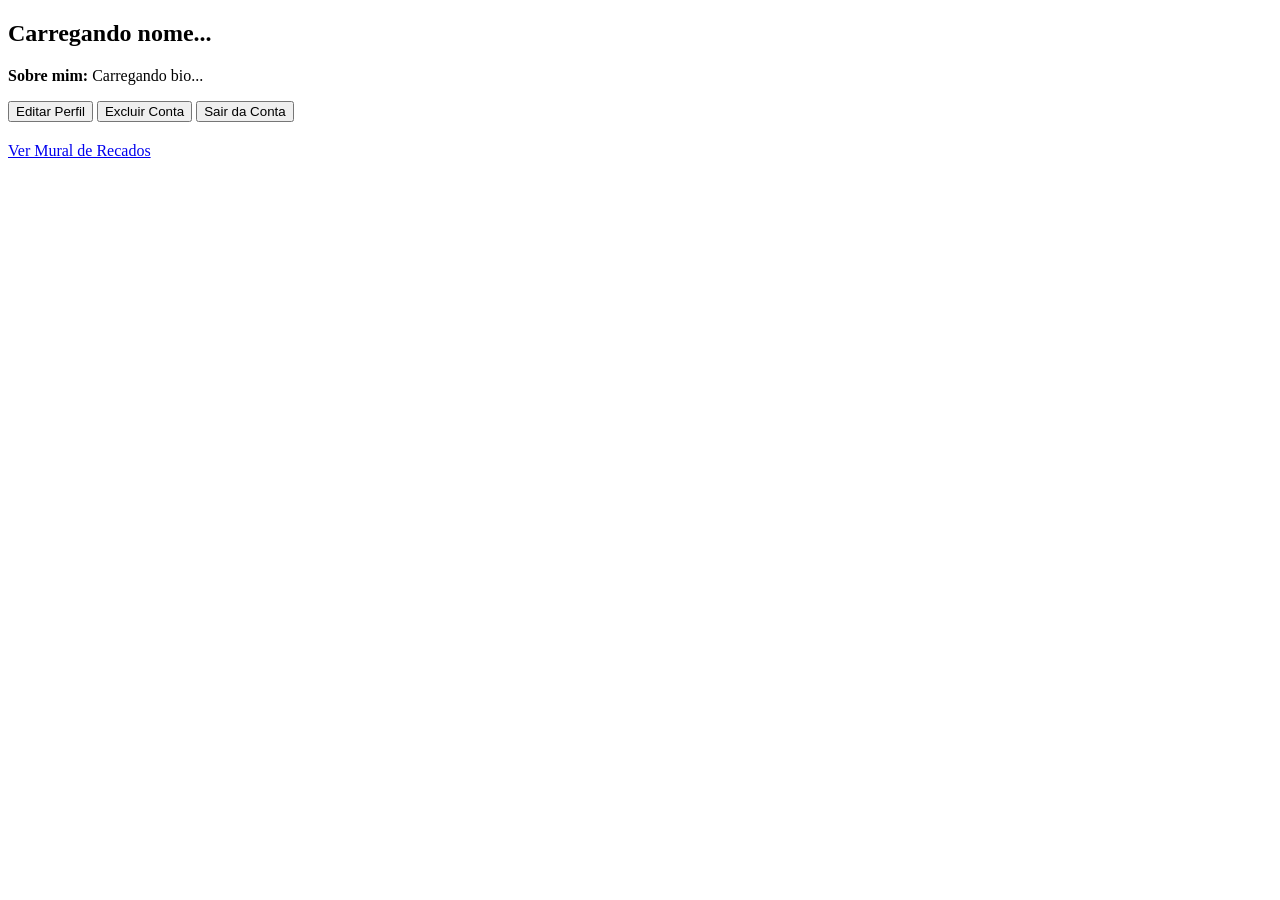
==== profile.html @ a2cbbb84 "Primeiro commit: estrutura do front-end" ====
<!DOCTYPE html>
<html lang="pt-BR">
    <head>
        <meta charset="UTF-8">
        <meta name="viewport" content="width=device-width, initial-scale=1.0">
        <title>Pet Orkut - Perfil</title>
        <link rel="stylesheet" href="css/sytle.css">
        <style>
            dialog::backdrop{
                background: rgba(0, 0, 0, 0.5);
            }
        </style>
    </head>

    <body>
        <main>
            <section id="profile-card">
                <img id="petAvatar" src="" alt="Foto do Pet" width="200" style="display: none;">

                <h1 id="petName">Carregando nome...</h1>
                <p><strong>Sobre mim:</strong> <span id="petBio">Carregando bio...</span></p>

                <div class="actions">
                    <button id="btnEditProfile">Editar Perfil</button>
                    <button id="btnDeleteProfile">Excluir Conta</button>
                    <button id="btnLogout">Sair da Conta</button>
                </div>

                <div style="margin-top: 20px;">
                    <a href="scrapbook.html" id="linkScrapbook">Ver Mural de Recados</a>
                </div>
            </section>

            <dialog id="editProfileModal">
                <h2>Editar Perfil</h2>
                <form id="editProfleForm">
                    <div>
                        <label for="editPetName">Nome:</label>
                        <input type="text" id="editPetName" required>
                    </div>
                    <br>
                    <div>
                        <label for="editPetBio">Sobre mim:</label>
                        <textarea id="editPetBio" required></textarea>
                    </div>
                    <br>
                    <div class="modal-actions">
                        <button type="submit">Salvar Alterações</button>
                        <button type="button" id="tbnCancelEdit">Cancelar</button>
                    </div>
                </form>
            </dialog>
        </main>

        <script src="JS/api.js"></script>
        <script src="JS/profile.js"></script>
    </body>
</html>
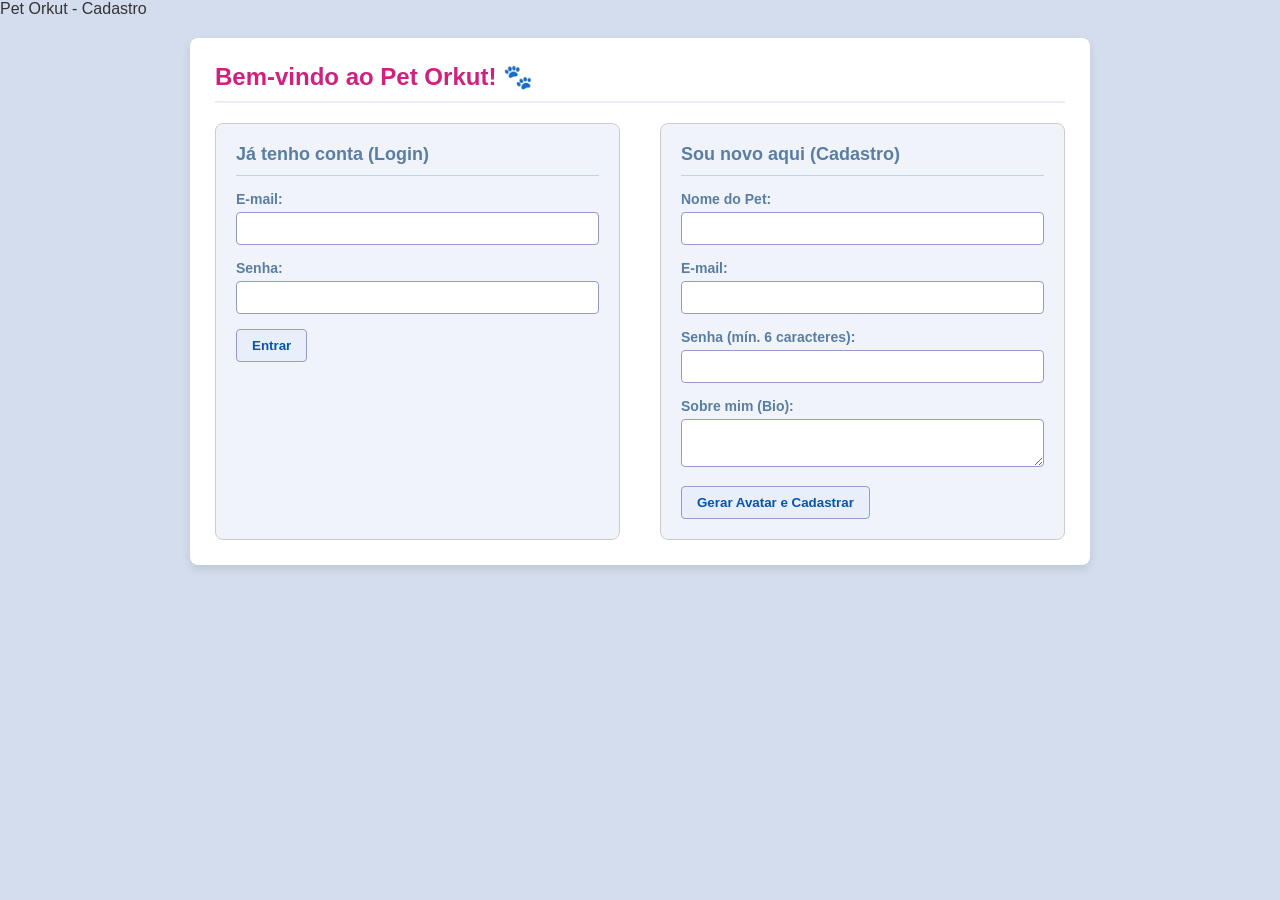
==== commit 5fe83255: "fix: :art: Correção Correção e adição na estrutura" ====
--- a/profile.html
+++ b/profile.html
@@ -14,6 +14,10 @@
 
     <body>
         <main>
+            <nav style="margin-bottom: 20px;">
+                <a href="feed.html"><- Voltar ao Feed Global</a>
+            </nav>
+            
             <section id="profile-card">
                 <img id="petAvatar" src="" alt="Foto do Pet" width="200" style="display: none;">
 
@@ -33,7 +37,7 @@
 
             <dialog id="editProfileModal">
                 <h2>Editar Perfil</h2>
-                <form id="editProfleForm">
+                <form id="editProfileForm">
                     <div>
                         <label for="editPetName">Nome:</label>
                         <input type="text" id="editPetName" required>
@@ -46,7 +50,7 @@
                     <br>
                     <div class="modal-actions">
                         <button type="submit">Salvar Alterações</button>
-                        <button type="button" id="tbnCancelEdit">Cancelar</button>
+                        <button type="button" id="btnCancelEdit">Cancelar</button>
                     </div>
                 </form>
             </dialog>
